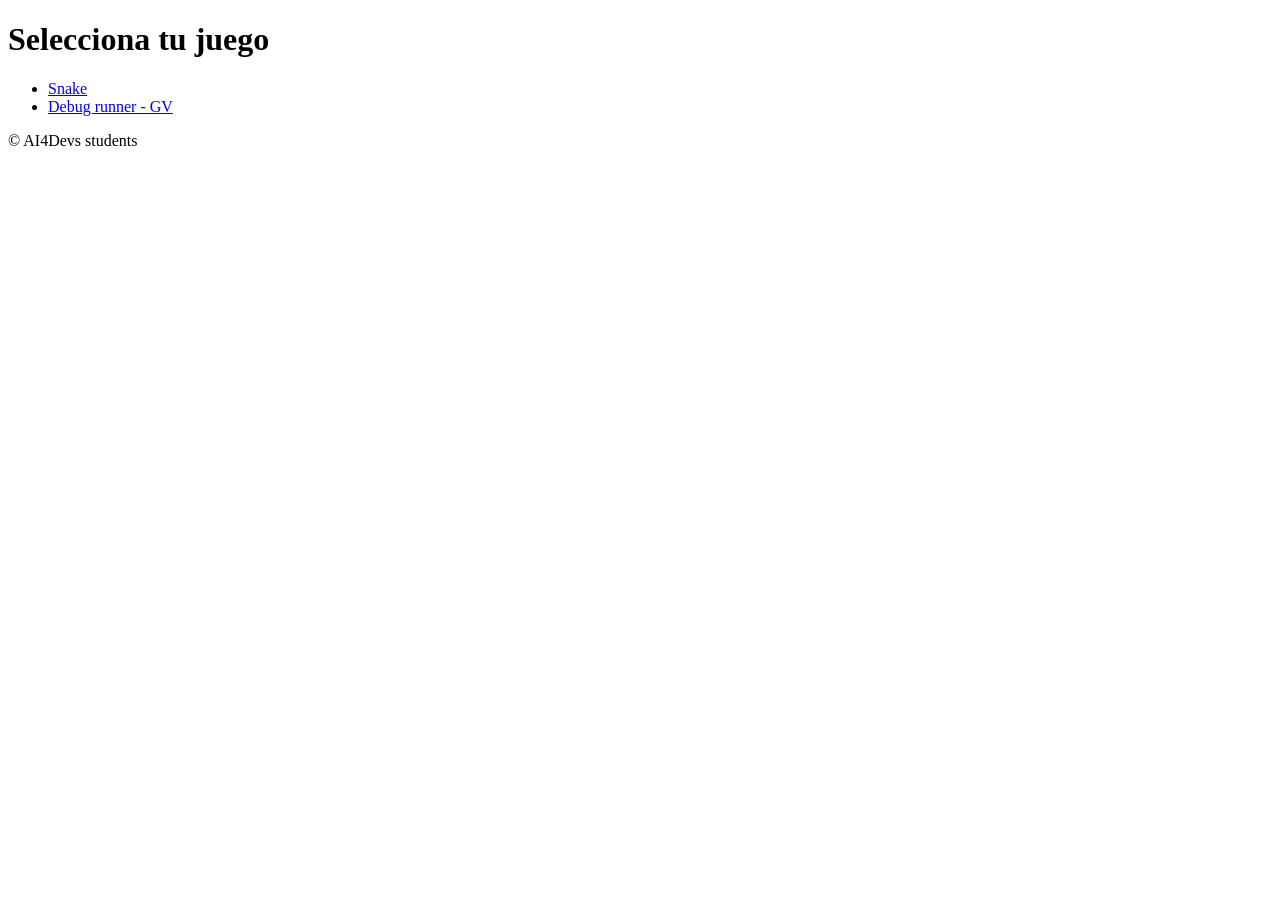
==== index.html @ c7b42eaa "feat: implement Debug Runner game with lane system and local ranking" ====
<!doctype html>
<html lang="es">
  <head>
    <meta charset="UTF-8" />
    <title>Índice de Juegos - AI4Devs</title>
    <link rel="stylesheet" href="styles.css" />
  </head>
  <body>
    <div id="game-index">
      <h1>Selecciona tu juego</h1>
      <ul>
        <li><a href="snake-EHS/index.html">Snake</a></li>
        <li><a href="debug-runner-GV/index.html">Debug runner - GV</a></li>
      </ul>
    </div>
    <footer>
      <p>© AI4Devs students</p>
    </footer>
  </body>
</html>
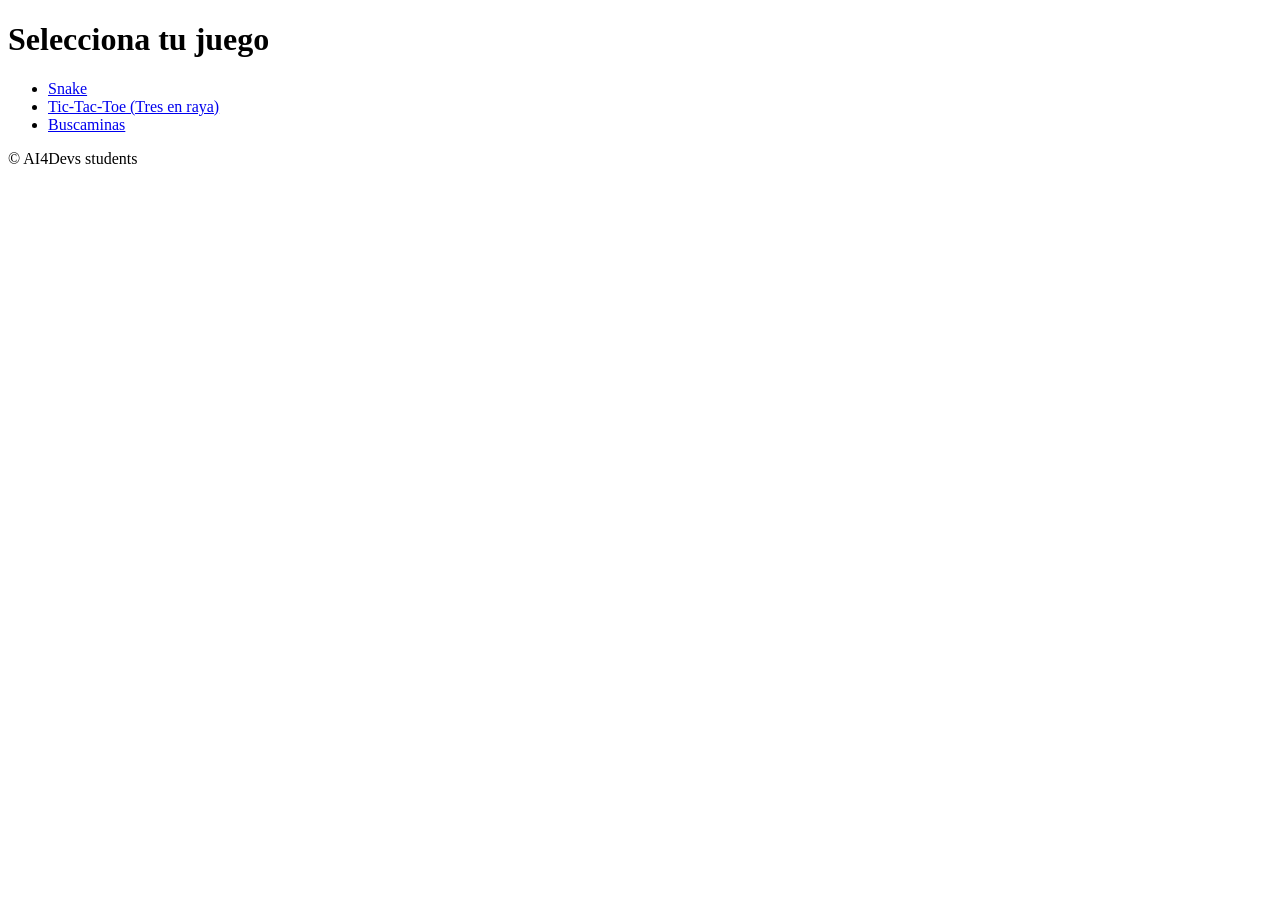
==== commit 0acc4982: "Merge branch 'main' into tic-tac-toe-AJD" ====
--- a/index.html
+++ b/index.html
@@ -1,20 +1,21 @@
-<!doctype html>
+<!DOCTYPE html>
 <html lang="es">
-  <head>
-    <meta charset="UTF-8" />
+<head>
+    <meta charset="UTF-8">
     <title>Índice de Juegos - AI4Devs</title>
-    <link rel="stylesheet" href="styles.css" />
-  </head>
-  <body>
+    <link rel="stylesheet" href="styles.css">
+</head>
+<body>
     <div id="game-index">
-      <h1>Selecciona tu juego</h1>
-      <ul>
-        <li><a href="snake-EHS/index.html">Snake</a></li>
-        <li><a href="debug-runner-GV/index.html">Debug runner - GV</a></li>
-      </ul>
+        <h1>Selecciona tu juego</h1>
+        <ul>
+            <li><a href="snake-EHS/index.html">Snake</a></li>
+            <li><a href="tic-tac-toe-AJD/index.html">Tic-Tac-Toe (Tres en raya)</a></li>
+            <li><a href="buscaminas-JFB/index.html">Buscaminas</a></li>
+        </ul>
     </div>
     <footer>
-      <p>© AI4Devs students</p>
+        <p>© AI4Devs students</p>
     </footer>
-  </body>
+</body>
 </html>
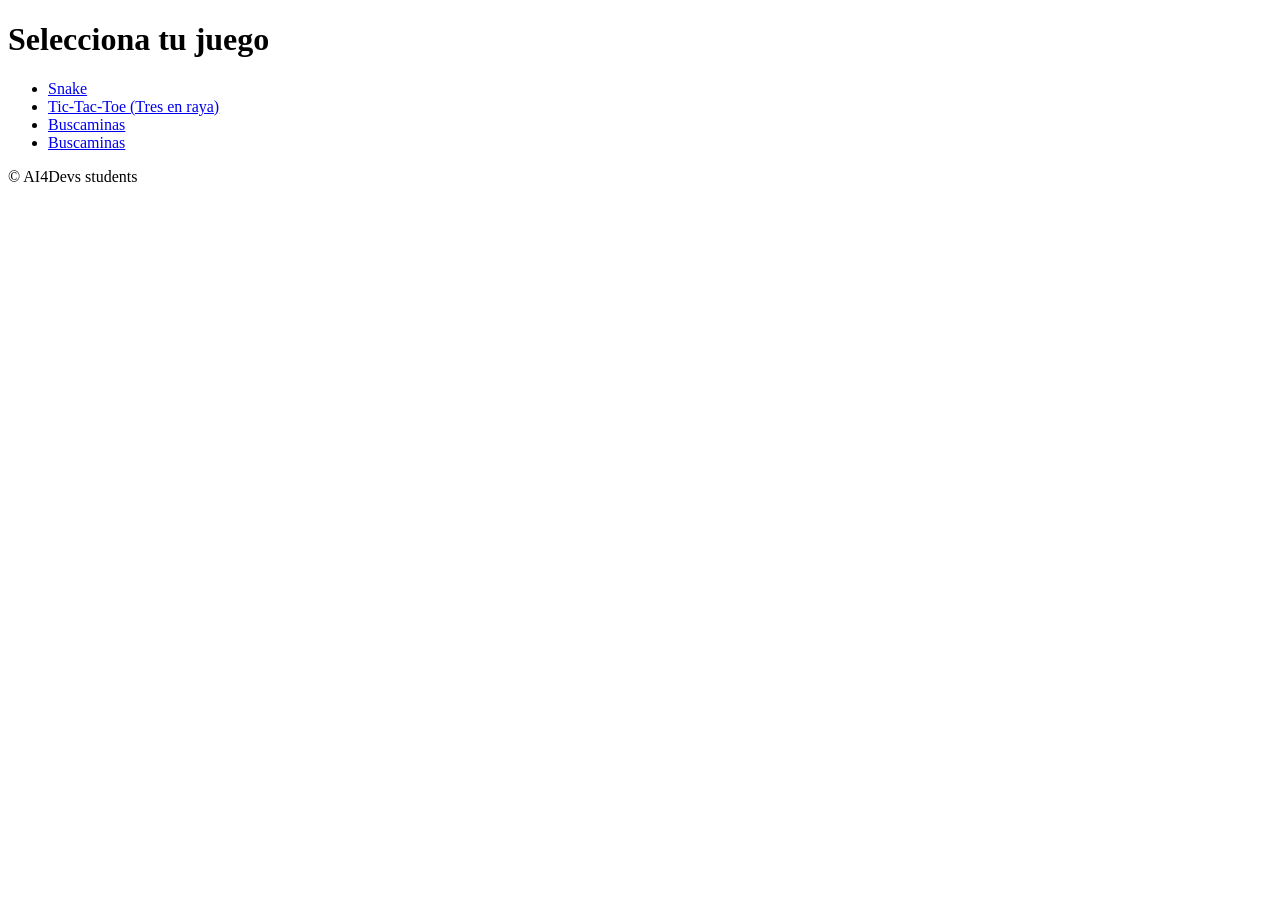
==== commit c9b53427: "Merge pull request #14 from jpeche1/lti-jpp Modulo 6 - Entrega del juego" ====
--- a/index.html
+++ b/index.html
@@ -12,6 +12,7 @@
             <li><a href="snake-EHS/index.html">Snake</a></li>
             <li><a href="tic-tac-toe-AJD/index.html">Tic-Tac-Toe (Tres en raya)</a></li>
             <li><a href="buscaminas-JFB/index.html">Buscaminas</a></li>
+            <li><a href="blackjack-JPP/index.html">Buscaminas</a></li>
         </ul>
     </div>
     <footer>
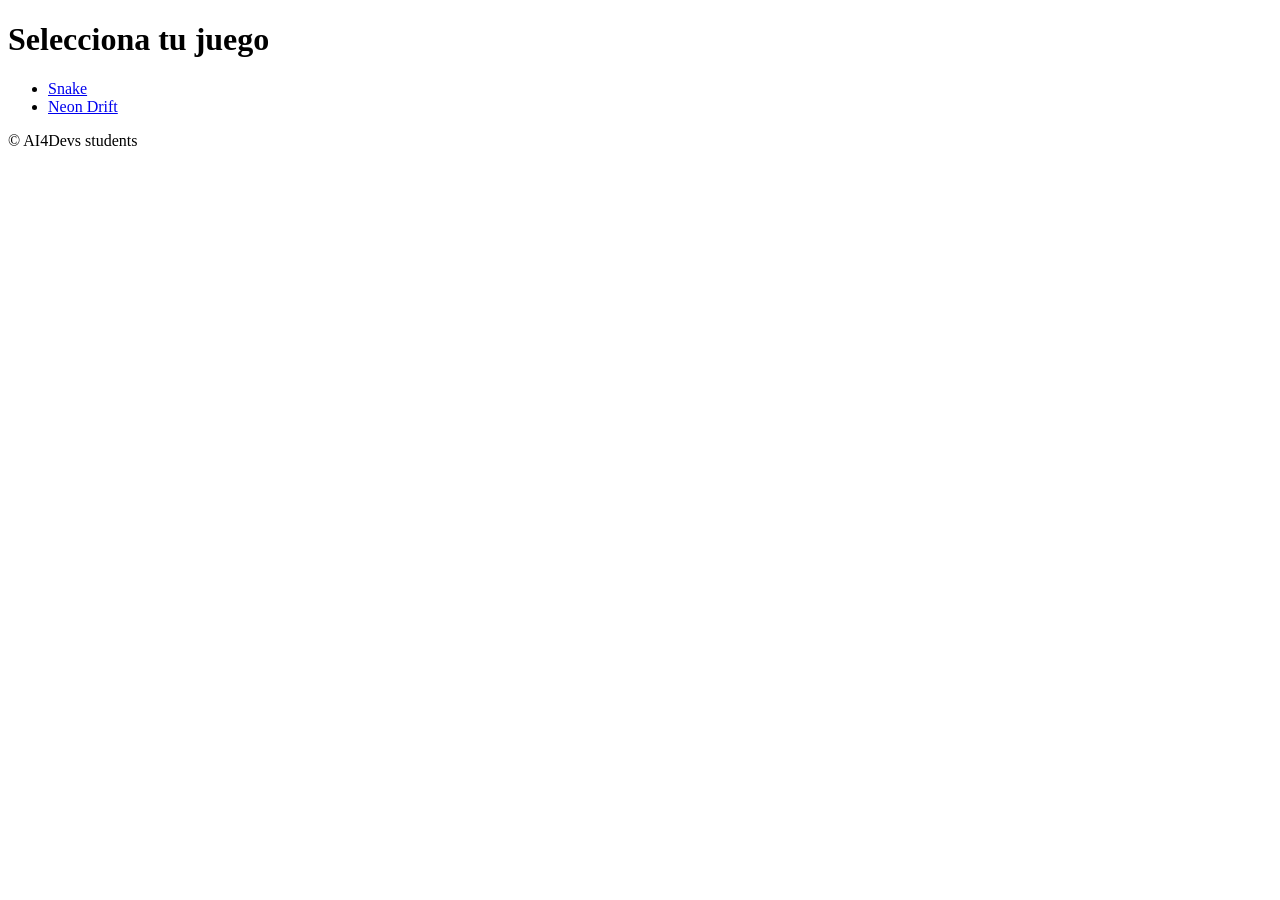
==== commit 79f0fca3: "Add Neon Drift game to the project - Updated index.html to include a link to the new Neon Drift game" ====
--- a/index.html
+++ b/index.html
@@ -10,9 +10,7 @@
         <h1>Selecciona tu juego</h1>
         <ul>
             <li><a href="snake-EHS/index.html">Snake</a></li>
-            <li><a href="tic-tac-toe-AJD/index.html">Tic-Tac-Toe (Tres en raya)</a></li>
-            <li><a href="buscaminas-JFB/index.html">Buscaminas</a></li>
-            <li><a href="blackjack-JPP/index.html">Buscaminas</a></li>
+            <li><a href="game-MDH/index.html">Neon Drift</a></li>
         </ul>
     </div>
     <footer>
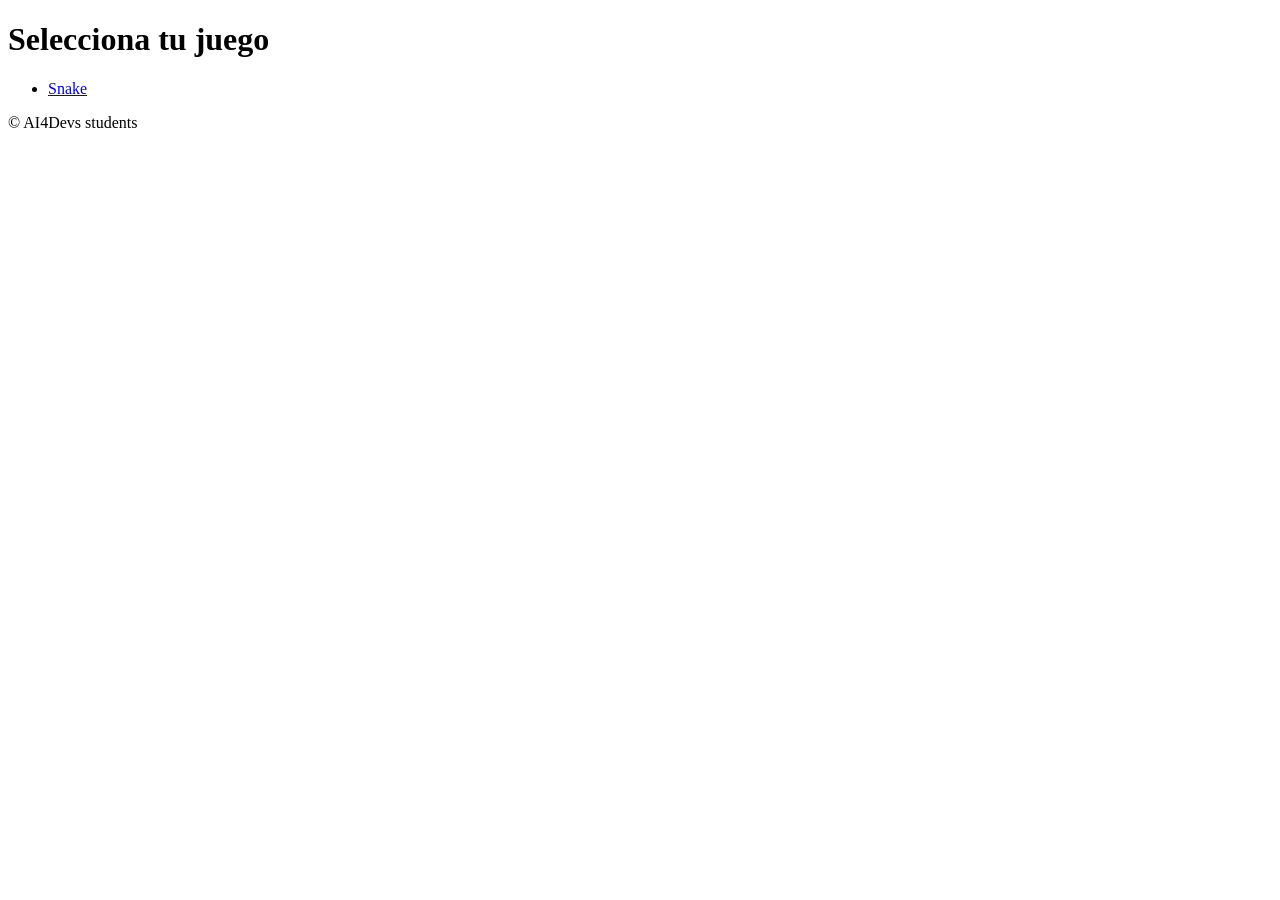
==== commit dc70f6db: "Remove Neon Drift game link from the index page" ====
--- a/index.html
+++ b/index.html
@@ -10,7 +10,6 @@
         <h1>Selecciona tu juego</h1>
         <ul>
             <li><a href="snake-EHS/index.html">Snake</a></li>
-            <li><a href="game-MDH/index.html">Neon Drift</a></li>
         </ul>
     </div>
     <footer>
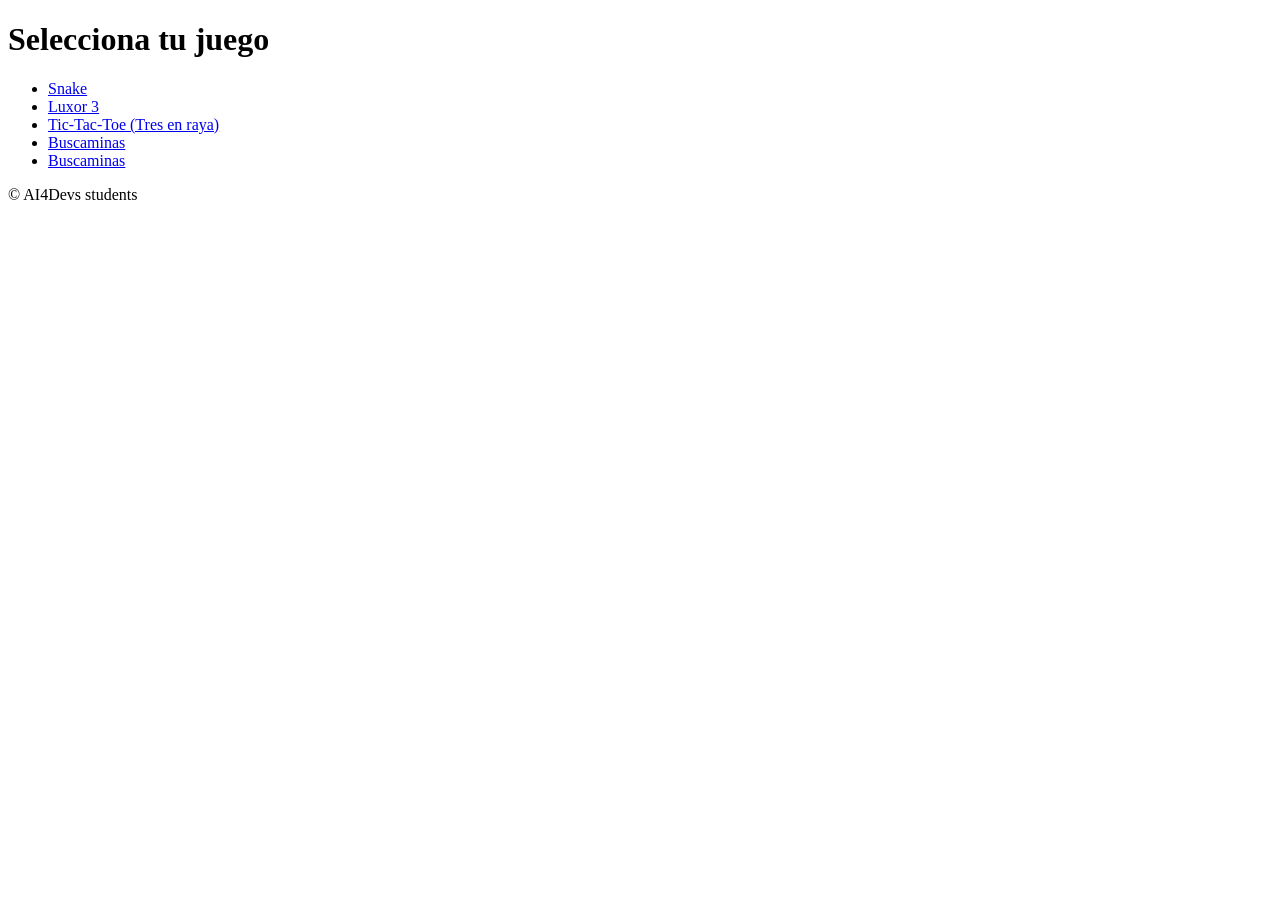
==== commit 46a281ec: "Merge branch 'main' into main" ====
--- a/index.html
+++ b/index.html
@@ -1,19 +1,26 @@
 <!DOCTYPE html>
 <html lang="es">
+
 <head>
     <meta charset="UTF-8">
     <title>Índice de Juegos - AI4Devs</title>
     <link rel="stylesheet" href="styles.css">
 </head>
+
 <body>
     <div id="game-index">
         <h1>Selecciona tu juego</h1>
         <ul>
             <li><a href="snake-EHS/index.html">Snake</a></li>
+            <li><a href="luxor-MTT/index.html">Luxor 3</a></li>
+            <li><a href="tic-tac-toe-AJD/index.html">Tic-Tac-Toe (Tres en raya)</a></li>
+            <li><a href="buscaminas-JFB/index.html">Buscaminas</a></li>
+            <li><a href="blackjack-JPP/index.html">Buscaminas</a></li>
         </ul>
     </div>
     <footer>
         <p>© AI4Devs students</p>
     </footer>
 </body>
-</html>
+
+</html>
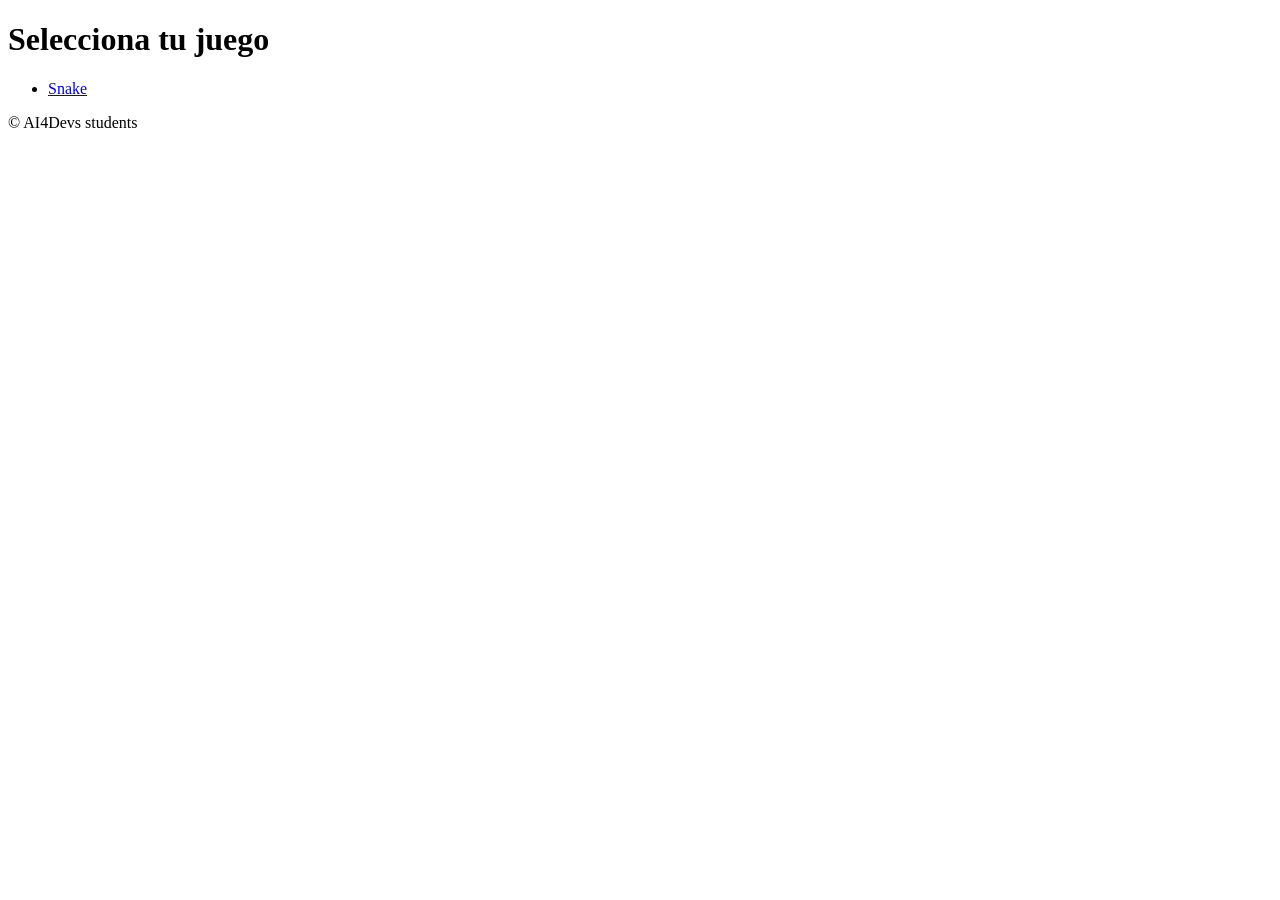
==== commit fc0f51ab: "navigation to personal project option removed" ====
--- a/index.html
+++ b/index.html
@@ -1,26 +1,19 @@
-<!DOCTYPE html>
+<!doctype html>
 <html lang="es">
-
-<head>
-    <meta charset="UTF-8">
+  <head>
+    <meta charset="UTF-8" />
     <title>Índice de Juegos - AI4Devs</title>
-    <link rel="stylesheet" href="styles.css">
-</head>
-
-<body>
+    <link rel="stylesheet" href="styles.css" />
+  </head>
+  <body>
     <div id="game-index">
-        <h1>Selecciona tu juego</h1>
-        <ul>
-            <li><a href="snake-EHS/index.html">Snake</a></li>
-            <li><a href="luxor-MTT/index.html">Luxor 3</a></li>
-            <li><a href="tic-tac-toe-AJD/index.html">Tic-Tac-Toe (Tres en raya)</a></li>
-            <li><a href="buscaminas-JFB/index.html">Buscaminas</a></li>
-            <li><a href="blackjack-JPP/index.html">Buscaminas</a></li>
-        </ul>
+      <h1>Selecciona tu juego</h1>
+      <ul>
+        <li><a href="snake-EHS/index.html">Snake</a></li>
+      </ul>
     </div>
     <footer>
-        <p>© AI4Devs students</p>
+      <p>© AI4Devs students</p>
     </footer>
-</body>
-
-</html>+  </body>
+</html>
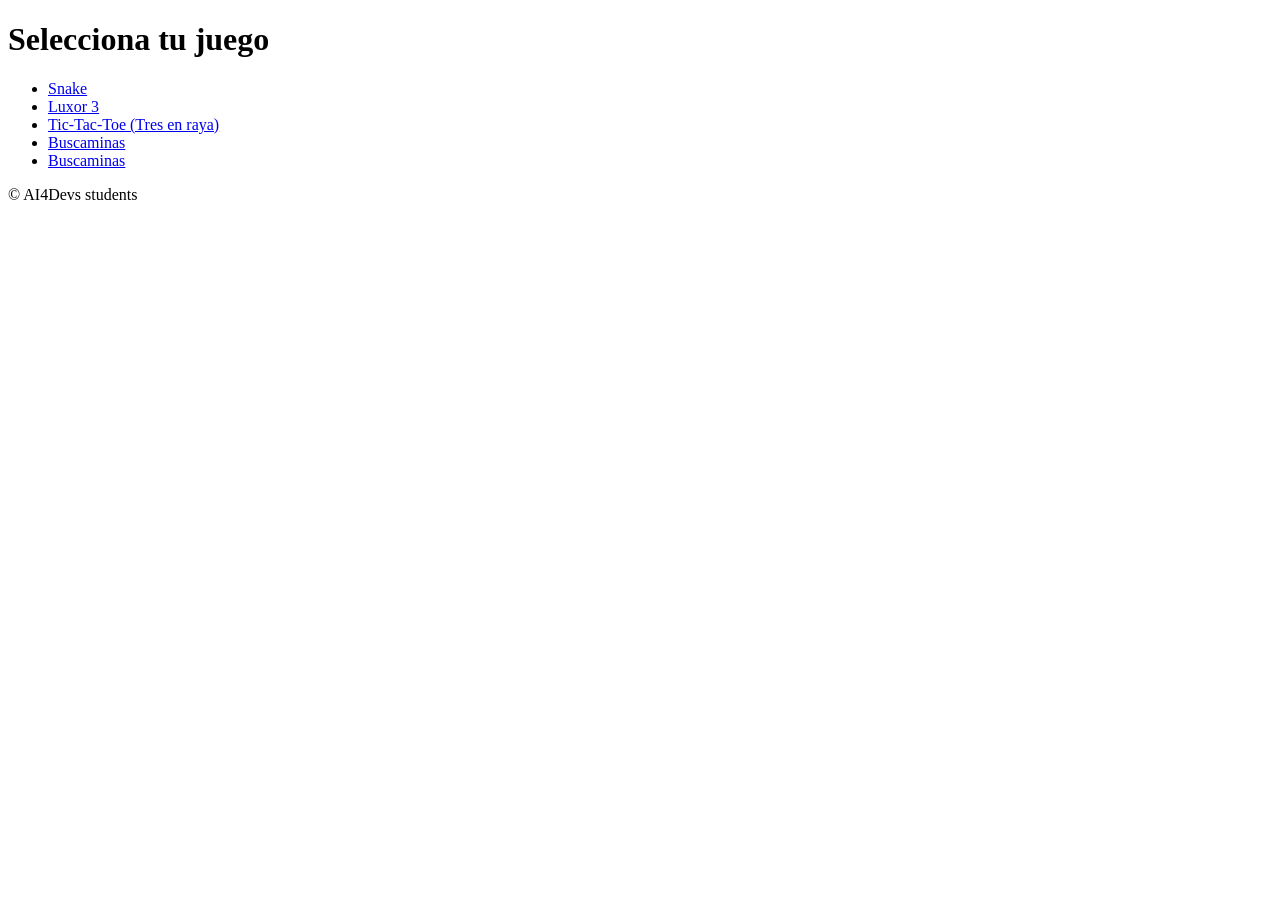
==== commit 1151e821: "Merge branch 'main' into gv-solved/videogame" ====
--- a/index.html
+++ b/index.html
@@ -1,19 +1,26 @@
 <!doctype html>
 <html lang="es">
-  <head>
-    <meta charset="UTF-8" />
+
+<head>
+    <meta charset="UTF-8">
     <title>Índice de Juegos - AI4Devs</title>
-    <link rel="stylesheet" href="styles.css" />
-  </head>
-  <body>
+    <link rel="stylesheet" href="styles.css">
+</head>
+
+<body>
     <div id="game-index">
-      <h1>Selecciona tu juego</h1>
-      <ul>
-        <li><a href="snake-EHS/index.html">Snake</a></li>
-      </ul>
+        <h1>Selecciona tu juego</h1>
+        <ul>
+            <li><a href="snake-EHS/index.html">Snake</a></li>
+            <li><a href="luxor-MTT/index.html">Luxor 3</a></li>
+            <li><a href="tic-tac-toe-AJD/index.html">Tic-Tac-Toe (Tres en raya)</a></li>
+            <li><a href="buscaminas-JFB/index.html">Buscaminas</a></li>
+            <li><a href="blackjack-JPP/index.html">Buscaminas</a></li>
+        </ul>
     </div>
     <footer>
       <p>© AI4Devs students</p>
     </footer>
-  </body>
+</body>
+
 </html>
